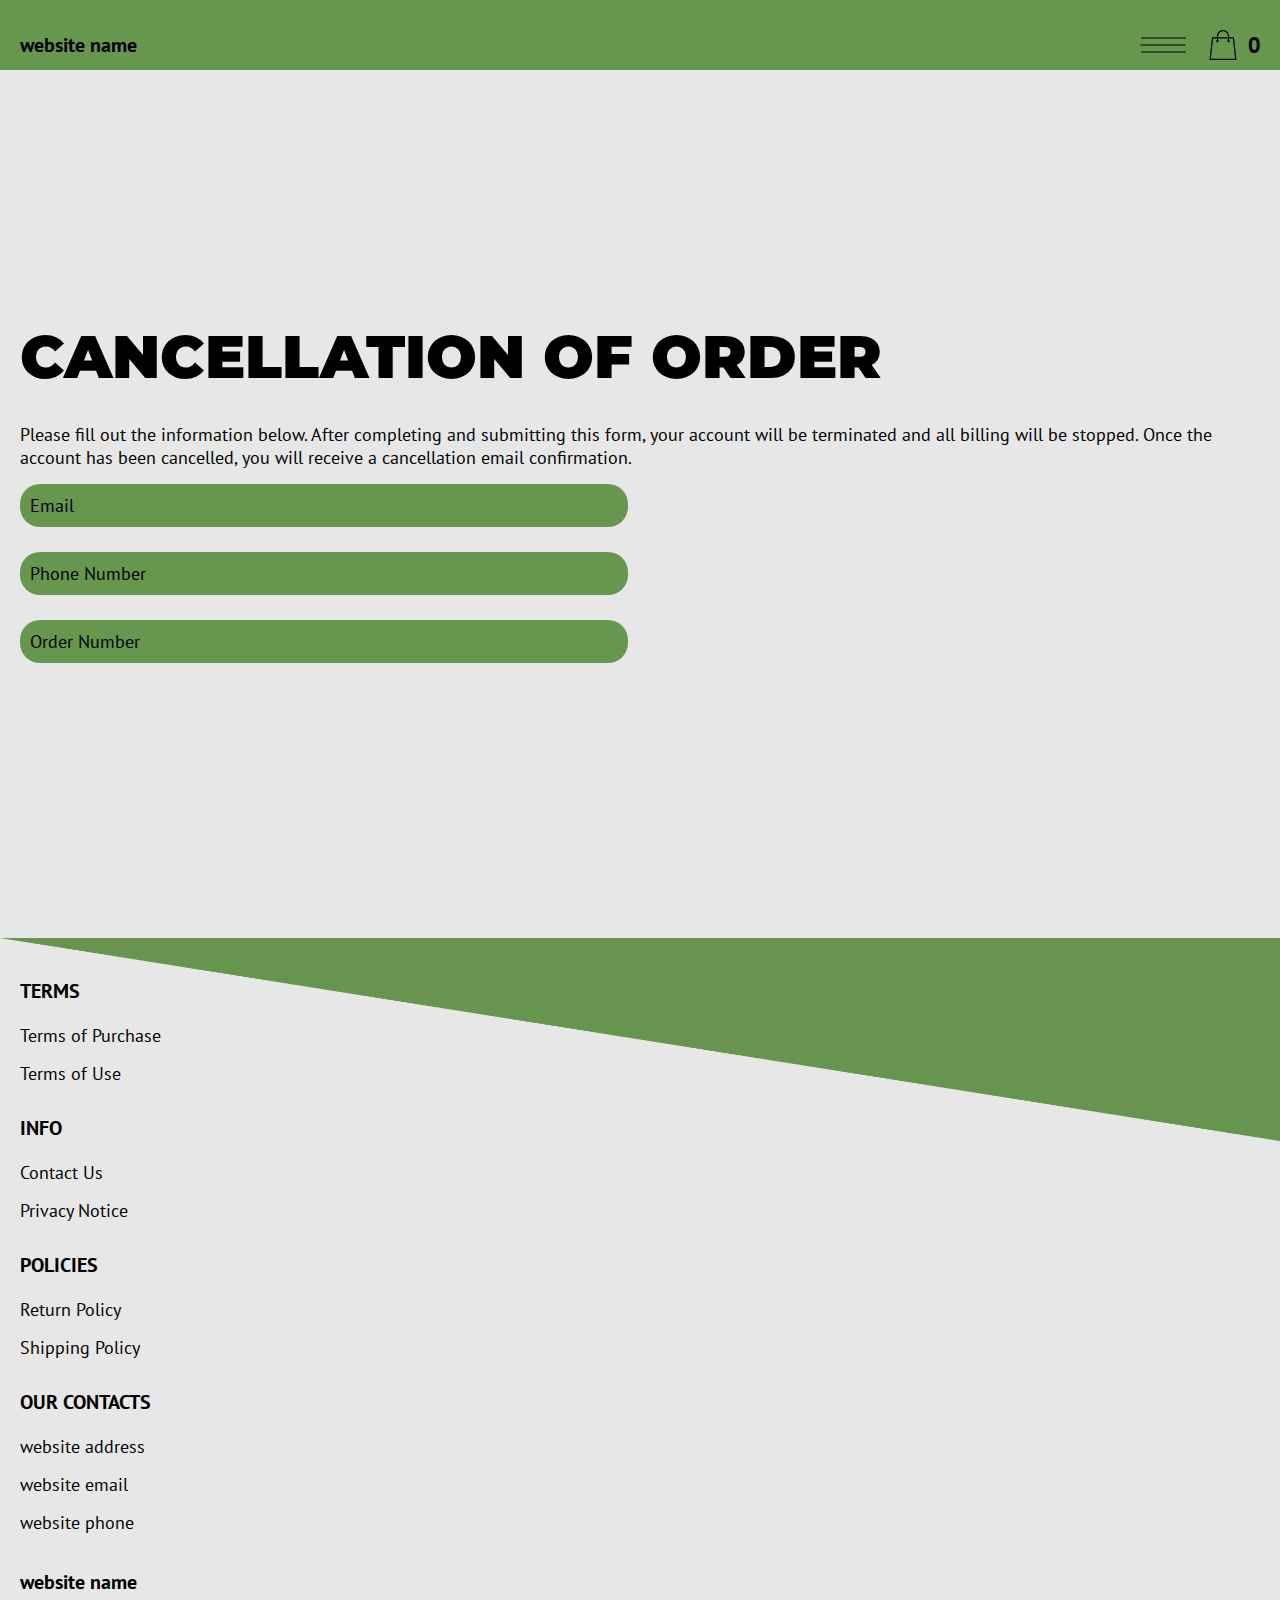
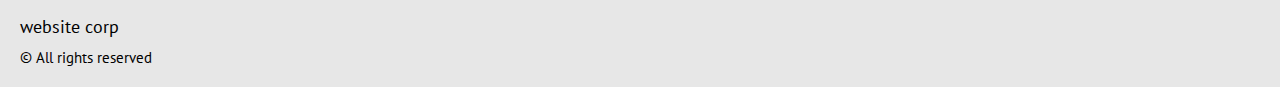
==== cancellation.html @ b4c24397 "+" ====
<!DOCTYPE html>
<html lang="en">

<head>
  <meta charset="UTF-8" />
  <meta http-equiv="X-UA-Compatible" content="IE=edge" />
  <meta name="viewport" content="width=device-width, initial-scale=1.0" />
  <link rel="stylesheet" href="./css/style.css" />
  <title>Shop</title>
</head>

<body>




  <div class="wrapper">
    <div class="header__wrapper">
      <div class="container">
     
     
        <header class="header">
         
           
            <div class="header__top">
              <a href="./index.html" class="header__logo logo js_website-name"></a>
              <div class="header-block">
                <div class="header__top-box">
                  <button class="header__btn js_menu-btn">
                    <span></span>
                  </button>
               
                  <a href="./shop.html" class="cart__span-box">
                   
                    <svg version="1.0" xmlns="http://www.w3.org/2000/svg"
                    width="884.000000pt" height="980.000000pt" viewBox="0 0 884.000000 980.000000"
                    preserveAspectRatio="xMidYMid meet">
                   
                   <g transform="translate(0.000000,980.000000) scale(0.100000,-0.100000)"
                    stroke="none">
                   <path d="M4190 9785 c-397 -49 -766 -214 -1078 -479 -198 -169 -378 -403 -492
                   -640 -142 -295 -175 -460 -186 -931 -2 -126 -7 -254 -10 -282 l-5 -53 -784 0
                   c-431 0 -786 -4 -789 -8 -7 -11 -57 -438 -256 -2182 -403 -3524 -580 -5101
                   -580 -5162 l0 -48 4410 0 4410 0 0 46 c0 53 -25 278 -250 2264 -404 3559 -578
                   5068 -586 5082 -3 4 -358 8 -789 8 l-784 0 -5 53 c-3 28 -8 164 -11 301 -8
                   366 -25 491 -96 700 -298 870 -1211 1443 -2119 1331z m555 -419 c203 -46 435
                   -147 597 -262 109 -78 297 -267 375 -377 70 -100 168 -287 207 -395 71 -198
                   96 -386 96 -709 l0 -223 -1600 0 -1600 0 0 219 c0 228 11 374 36 501 39 191
                   146 435 267 607 77 109 266 299 372 375 197 139 461 247 680 278 97 14 489 4
                   570 -14z m-2315 -2595 l0 -219 -54 -40 c-105 -80 -151 -185 -144 -331 6 -113
                   44 -197 122 -269 90 -81 132 -97 261 -97 98 0 116 3 167 27 76 35 153 109 192
                   183 30 57 31 65 31 175 0 106 -2 119 -28 170 -16 30 -57 84 -93 120 l-64 66 0
                   217 0 217 1600 0 1600 0 0 -217 0 -217 -64 -66 c-36 -36 -77 -90 -93 -120 -26
                   -51 -28 -64 -28 -170 0 -110 1 -118 31 -175 39 -74 116 -148 192 -183 51 -24
                   69 -27 167 -27 129 0 171 16 261 97 78 72 116 156 122 269 7 145 -38 248 -144
                   332 l-54 42 0 217 0 218 615 0 c338 0 615 -3 615 -7 0 -5 5 -37 10 -73 18
                   -125 261 -2247 520 -4540 197 -1744 221 -1961 215 -1971 -8 -12 -7922 -12
                   -7929 0 -7 10 30 344 224 2061 291 2568 505 4432 516 4498 l6 32 614 0 614 0
                   0 -219z"/>
                   </g>
                   </svg>
                      <span class="cart__span js_cart__span"></span>
                  </a>
                 </div>
    
                  <nav class="nav js_menu">
                  
                  
                    <ul class="nav__list">
                      <li class="nav__item">
                        <p class="nav__title">
                          Terms
                          <ul class="nav__sub-list">
                            <li class="nav__sub-item">
                              <a href="./purchase.html" class="nav__link">Terms of Purchase</a>
                            </li>
                            <li class="nav__sub-item">
                              <a href="./use.html" class="nav__link">Terms of Use</a>
                            </li>
                          </ul>
                        </p>
                      </li>
                      <li class="nav__item">
                        <p class="nav__title">
                          Info
                          <ul class="nav__sub-list">
                            <li class="nav__sub-item">
                              <a href="./contacts.html" class="nav__link">Contact Us</a>
                            </li>
                            <li class="nav__sub-item">
                              <a href="./privacy.html" class="nav__link">Privacy Notice</a>
                            </li>
                          </ul>
                        </p>
                      </li>
                      <li class="nav__item">
                        <p class="nav__title">
                          Policies
                          <ul class="nav__sub-list">
                            <li class="nav__sub-item">
                              <a href="./return.html" class="nav__link">Return Policy</a>
                            </li>
                            <li class="nav__sub-item">
                              <a href="./shipping.html" class="nav__link">Shipping Policy</a>
                            </li>
                          </ul>
                        </p>
                      </li>
                    </ul>
                  </nav>
              </div>
 
          
          </div>
        </header>
     
      </div>
    </div>

    <main class="main bg-main">
        <div class="text-section__wrapper white__wrapper">
          <section class="text-section">
            <div class="container">
              <h1 class="title">Cancellation of Order</h1>
              <form>
                <p class="text">Please fill out the information below. After completing and submitting this form, 
                  your account will be terminated and all billing will be stopped. Once the account has been cancelled, you will receive a cancellation email confirmation.
                </p>
                <label class="label js_label">
                  <input type="text" class="input js_input" data-role="required" name="email" placeholder="Email">
                </label>
          
                <label class="label js_label">
                  <input type="text" class="input js_input" data-role="required" name="phone" placeholder="Phone Number">
                </label>
    
                <label class="label js_label">
                  <input type="text" class="input js_input" data-role="required" name="orderid" placeholder="Order Number">
                </label>
              </form> 
            </div>
          </section>
      </div>
    </main>

    <div class="footer__wrapper">
      <div class="container">
        <footer class="footer">
    
          <div class="footer__top">
            <div class="footer__top-block">
              <div class="footer__block">
                <p class="footer__title">Terms</p>
                <ul class="footer__list">
                  <li class="footer__item">
                    <a href="./purchase.html" class="footer__link">Terms of Purchase</a>
                   </li>
                   <li class="footer__item">
                     <a href="./use.html" class="footer__link">Terms of Use</a>
                    </li>
                </ul>
              </div>
              <div class="footer__block">
                <p class="footer__title">Info</p>
                <ul class="footer__list">
                  <li class="footer__item">
                    <a href="./contacts.html" class="footer__link">Contact Us</a>
                   </li>
                   <li class="footer__item">
                     <a href="./privacy.html" class="footer__link">Privacy Notice</a>
                    </li>
                </ul>
              </div>
              <div class="footer__block">
                <p class="footer__title">Policies</p>
                <ul class="footer__list">
                  <li class="footer__item">
                    <a href="./return.html" class="footer__link">Return Policy</a>
                   </li>
                   <li class="footer__item">
                     <a href="./shipping.html" class="footer__link">Shipping Policy</a>
                    </li>
                </ul>
              </div>
              <div class="footer__block--right">
                <p class="footer__title">Our Contacts</p>
                <ul class="footer__list">
                  <li class="footer__item">
                    <span class="text text--mb js_website-address"></span>
                   </li>
                   <li class="footer__item">
                    <a href="" class="footer__link js_website-email"></a>
                    </li>
                    <li class="footer__item">
                      <a href="" class="footer__link js_website-phone"></a>
                    </li>
                </ul>
              </div>
            </div>
          
          </div>
          <div class="footer__bottom">
            <div class="footer__block--bottom">
              <a href="./index.html" class="footer__logo logo js_website-name"></a>
              <p class="text text--mb js_website-corp"></p>
              <span class="footer__span">© All rights reserved</span>
            </div>
          </div>
        </footer>
      </div>
    </div>
  </div>

 
  <script type="module" src="./js/on-load.js"></script>
  <script type="module" src="./js/website-data.js"></script>
  <script>
    const menuBtn = document.querySelector('.js_menu-btn');
    const menu = document.querySelector('.js_menu');
    menuBtn.addEventListener('click', () => {
      menuBtn.classList.toggle('active');
      menu.classList.toggle('open-menu');
      document.body.classList.toggle('open-menu');
    })
  </script>
</body>

</html>
---- css/style.css ----
@import './fonts.css';
@import './vars.css';
@import './utils.css';
@import './header.css';
@import './footer.css';
@import './hero.css';
@import './products.css';
@import './product.css';
@import './text-section.css';
@import './order.css';
@import './thank-you.css';
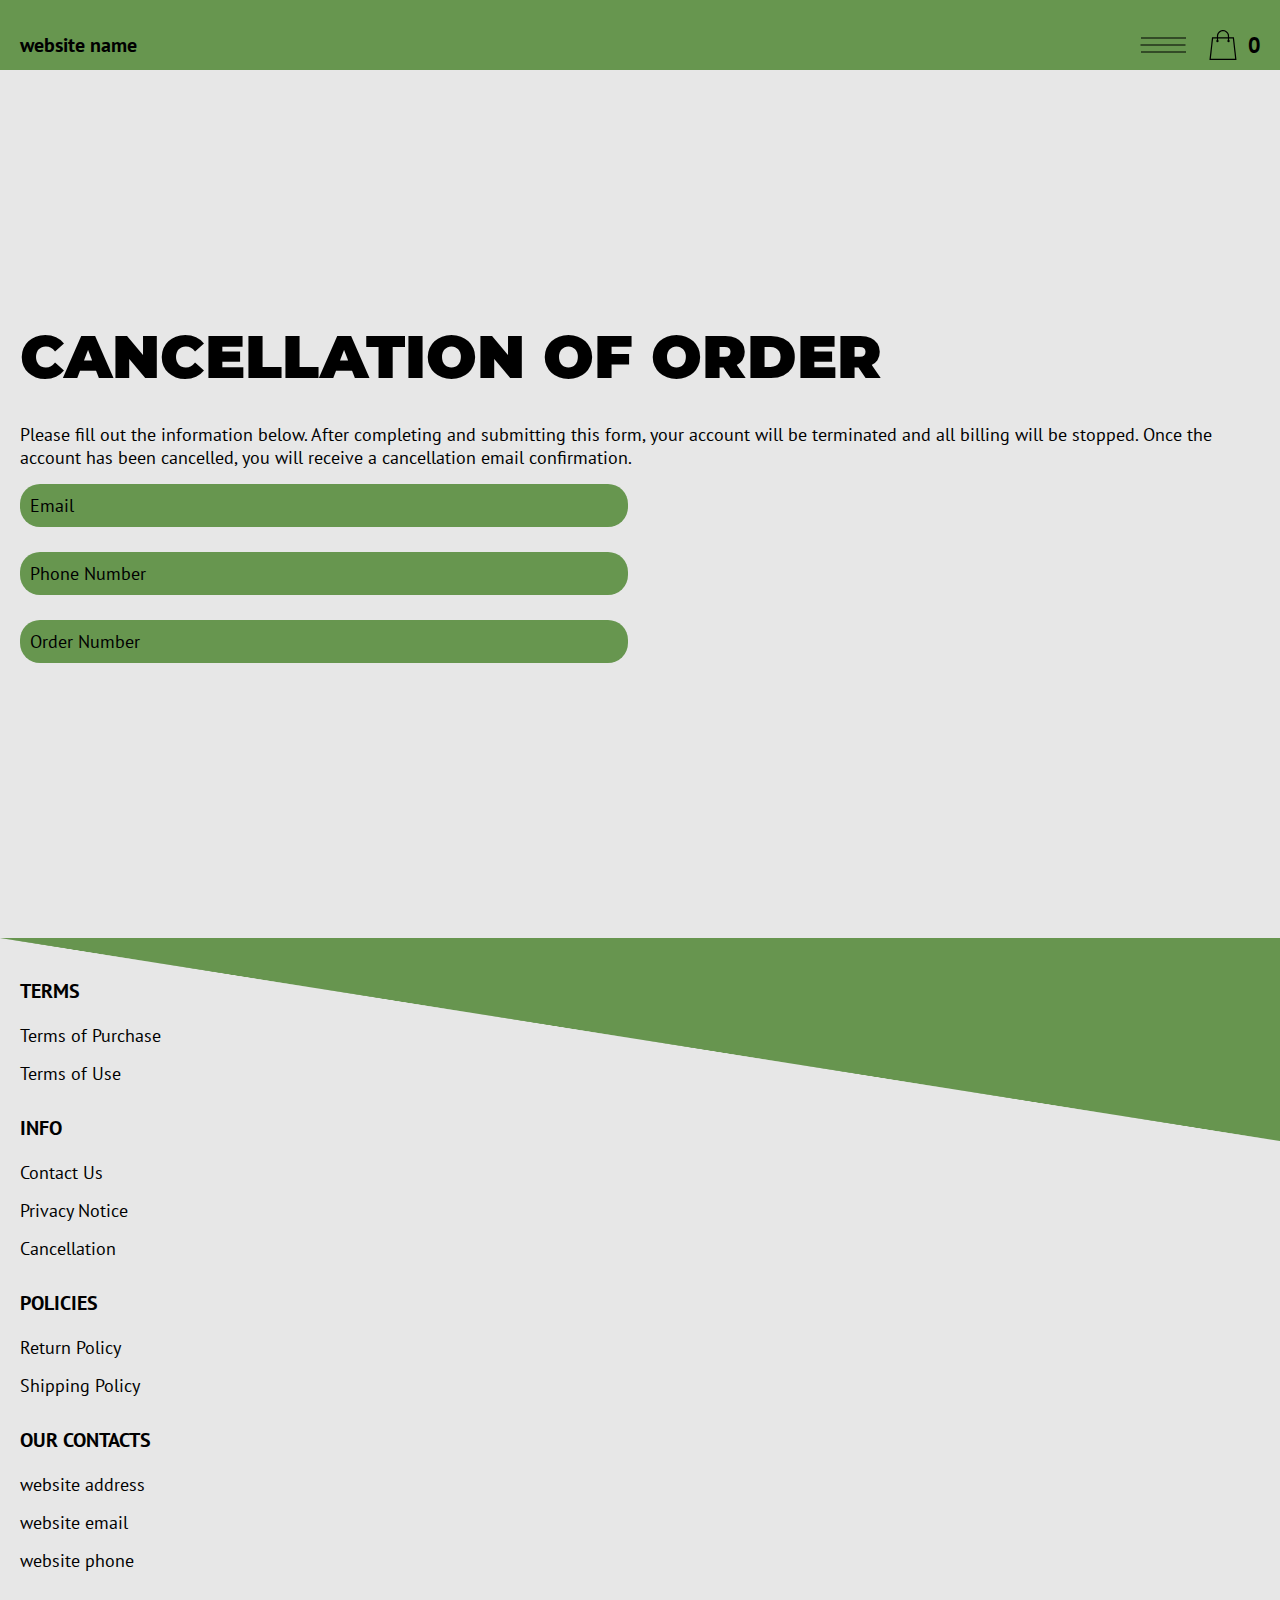
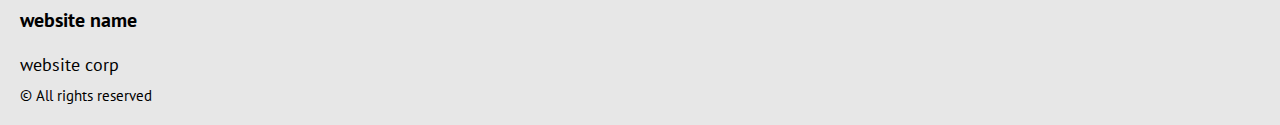
==== commit 052f8c25: "+" ====
--- a/cancellation.html
+++ b/cancellation.html
@@ -169,6 +169,9 @@
                    <li class="footer__item">
                      <a href="./privacy.html" class="footer__link">Privacy Notice</a>
                     </li>
+                    <li class="item">
+                      <a href="./cancellation.html" class="footer__link">Cancellation</a>
+                    </li>
                 </ul>
               </div>
               <div class="footer__block">
